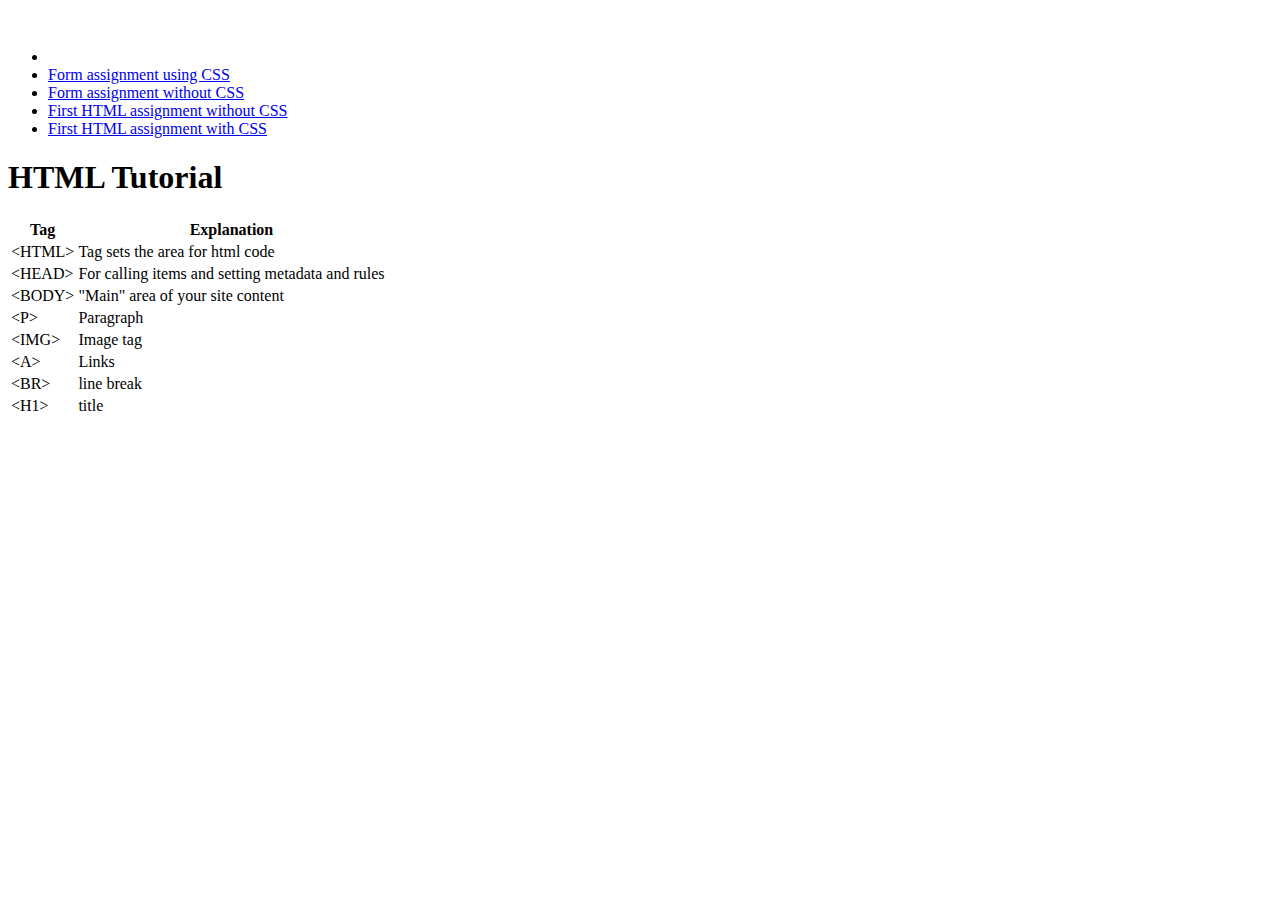
==== BootstrapStuff/index.html @ 44616d07 "Testing mobile version" ====
<!DOCTYPE html>
<html lang="en", data-bs-theme="dark">
    <head>
        
        <title>HTML, CSS and Bootstrap</title>
        <link href="https://cdn.jsdelivr.net/npm/bootstrap@5.3.2/dist/css/bootstrap.min.css" rel="stylesheet" integrity="sha384-T3c6CoIi6uLrA9TneNEoa7RxnatzjcDSCmG1MXxSR1GAsXEV/Dwwykc2MPK8M2HN" crossorigin="anonymous">
        <link href="css/bootstrap.css" rel="stylesheet">
        <meta charset="utf-8">
        <meta name="viewport" content="width=device-width, initial-scale=1">
    </head>
    <body>
        <nav class="navbar navbar-expand-sm">
        <div class="container-fluid">
            <ul class="navbar-nav">
                <li class="logo">
                    <img class="logo" src="Logo50.png">
                </li>
              <li class="nav-item">
                <a class="nav-link" href="https://jannekiianen.github.io/WEB/FormStuffCSS.html">Form assignment using CSS</a>
              </li>
              <li class="nav-item">
                <a class="nav-link" href="https://jannekiianen.github.io/WEB/FormStuff.html">Form assignment without CSS</a>
              </li>
              <li class="nav-item">
                <a class="nav-link" href="https://jannekiianen.github.io/WEB/CourseStuff.html">First HTML assignment without CSS</a>
              </li>
              <li class="nav-item">
                <a class="nav-link" href="https://jannekiianen.github.io/WEB/CourseStuffCSS.html">First HTML assignment with CSS</a>
              </li>
            </ul>
          </div>
        </nav>
        
        <div class="container-fluid mt-3">            
            <h1>HTML Tutorial</h1>
            <p> <table class="table table-striped">
                <tr><th>Tag</th><th>Explanation</th></tr>
                <tr> <td> &lt;HTML&gt; </td> <td> Tag sets the area for html code </td> </tr>
                <tr> <td> &lt;HEAD&gt; </td> <td> For calling items and setting metadata and rules </td> </tr>
                <tr> <td> &lt;BODY&gt; </td> <td> "Main" area of your site content</td> </tr>
                <tr> <td> &lt;P&gt; </td> <td> Paragraph</td> </tr>
                <tr> <td> &lt;IMG&gt; </td> <td> Image tag</td> </tr>
                <tr> <td> &lt;A&gt; </td> <td> Links </td> </tr>
                <tr> <td> &lt;BR&gt; </td> <td> line break</td> </tr>
                <tr> <td> &lt;H1&gt; </td> <td> title </td> </tr>
                
            
                </table>
            </p>
        </div>
        
        
        
        <script src="https://cdn.jsdelivr.net/npm/bootstrap@5.3.2/dist/js/bootstrap.bundle.min.js" integrity="sha384-C6RzsynM9kWDrMNeT87bh95OGNyZPhcTNXj1NW7RuBCsyN/o0jlpcV8Qyq46cDfL" crossorigin="anonymous"></script>
    </body>
</html>
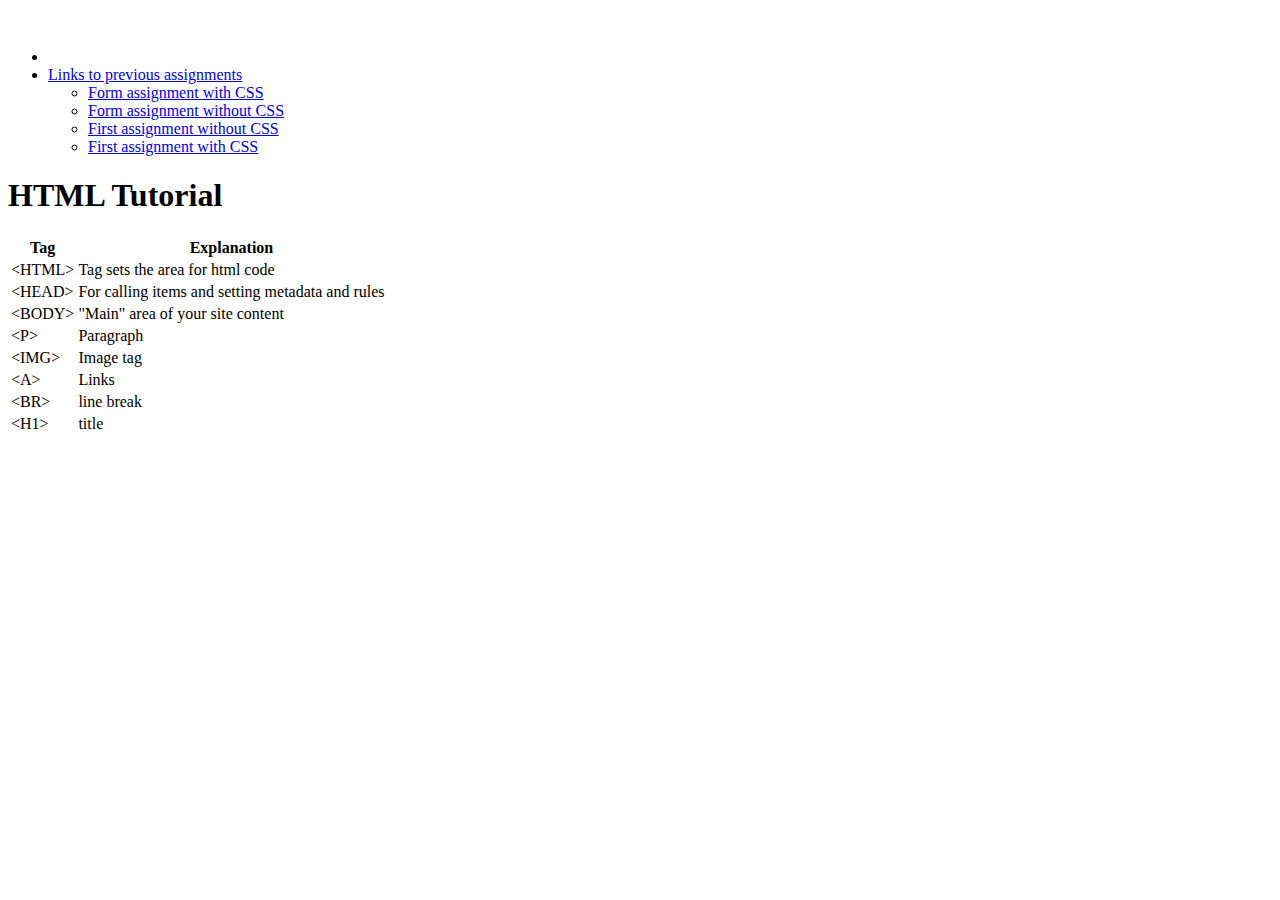
==== commit 1016f0a3: "Mobile test 2" ====
--- a/BootstrapStuff/index.html
+++ b/BootstrapStuff/index.html
@@ -9,26 +9,20 @@
         <meta name="viewport" content="width=device-width, initial-scale=1">
     </head>
     <body>
-        <nav class="navbar navbar-expand-sm">
+        <nav class="navbar navbar-expand-sm justify-content-center">
         <div class="container-fluid">
-            <ul class="navbar-nav">
-                <li class="logo">
-                    <img class="logo" src="Logo50.png">
-                </li>
-              <li class="nav-item">
-                <a class="nav-link" href="https://jannekiianen.github.io/WEB/FormStuffCSS.html">Form assignment using CSS</a>
-              </li>
-              <li class="nav-item">
-                <a class="nav-link" href="https://jannekiianen.github.io/WEB/FormStuff.html">Form assignment without CSS</a>
-              </li>
-              <li class="nav-item">
-                <a class="nav-link" href="https://jannekiianen.github.io/WEB/CourseStuff.html">First HTML assignment without CSS</a>
-              </li>
-              <li class="nav-item">
-                <a class="nav-link" href="https://jannekiianen.github.io/WEB/CourseStuffCSS.html">First HTML assignment with CSS</a>
+            <ul class="navbar nav">
+            <li class="logo"><img src="Logo50.png" alt="Logo" style="width:50px" class="square"></li>
+            <li class="nav-item dropdown">
+                <a class="nav-link dropdown-toggle" href="#" role="button" data-bs-toggle="dropdown">Links to previous assignments</a>
+                <ul class="dropdown-menu">
+                  <li><a class="dropdown-item" href="https://jannekiianen.github.io/WEB/FormStuffCSS.html">Form assignment with CSS</a></li>
+                  <li><a class="dropdown-item" href="https://jannekiianen.github.io/WEB/FormStuff.html">Form assignment without CSS</a></li>
+                  <li><a class="dropdown-item" href="https://jannekiianen.github.io/WEB/CourseStuff.html">First assignment without CSS</a></li>
+                  <li><a class="dropdown-item" href="https://jannekiianen.github.io/WEB/CourseStuffCSS.html">First assignment with CSS</a></li>
+                </ul>
               </li>
             </ul>
-          </div>
         </nav>
         
         <div class="container-fluid mt-3">            
